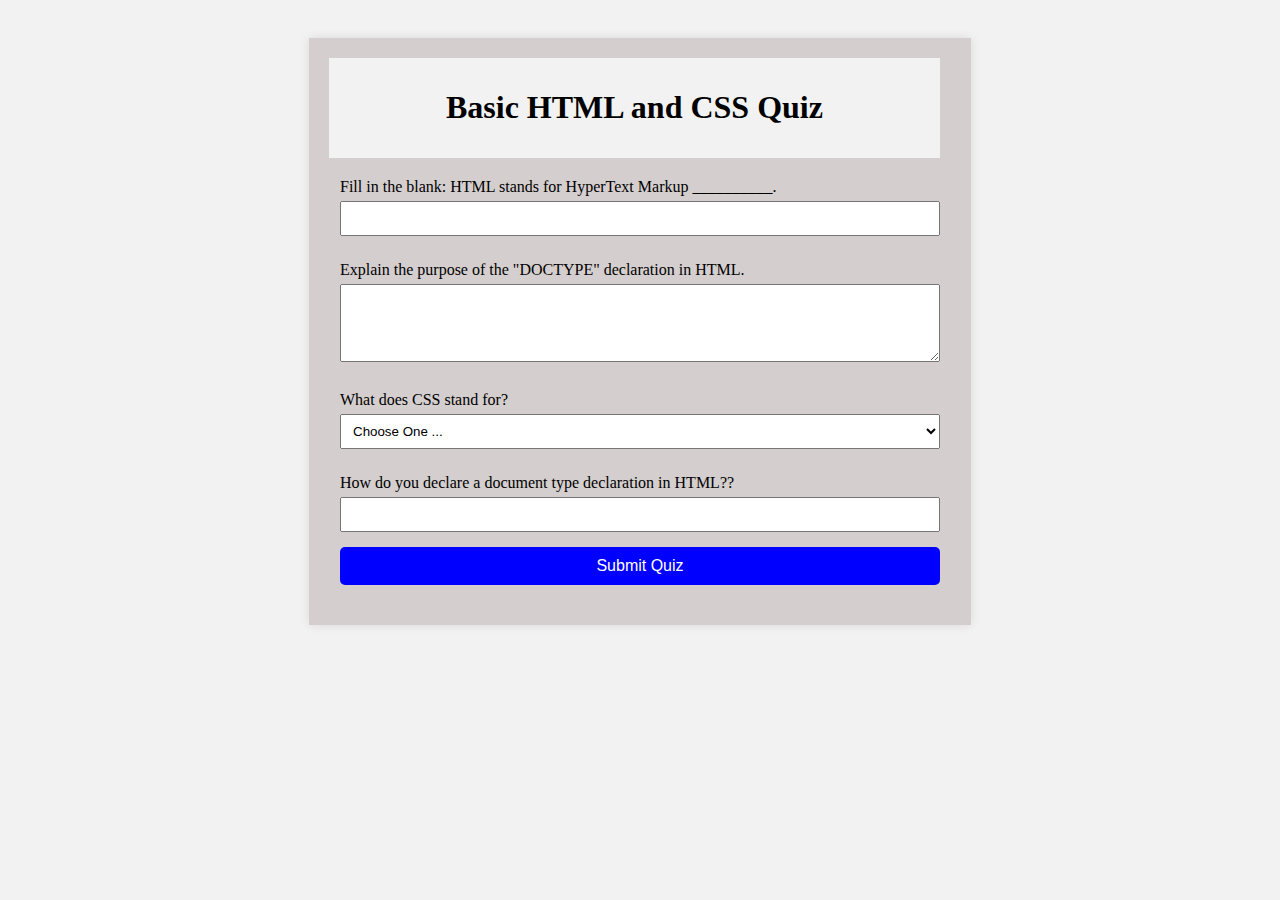
==== quiz.html @ 6427355c "Updating with quiz html and css" ====
<!DOCTYPE html>
<html lang="en">

<head>
  <meta charset="UTF-8">
  <meta name="viewport" content="width=device-width, initial-scale=1.0">
  <link rel="stylesheet" href="styles/quiz.css">
  <title>HTML and CSS Quiz</title>
</head>

<body>
  <div class="container">
    <header>
      <h1>Basic HTML and CSS Quiz</h1>
    </header>
    <form action="#" method="post">
      <label for="q1">Fill in the blank: HTML stands for HyperText Markup __________.</label>
      <input type="text" id="q1" name="q1" required>

      <label for="q2">Explain the purpose of the "DOCTYPE" declaration in HTML.</label>
      <textarea id="q2" name="q2" rows="4" required></textarea>

      <label for="q3">What does CSS stand for?</label>
      <select id="q3" name="q3" required>
        <option value="" selected disabled>Choose One ...</option>
        <option value="cascadingstyle">Cascading Style Sheets</option>
        <option value="corporatesheet">Corporate Style Sheets</option>
        <option value="computerstyle">Computer Style Sheets</option>
      </select>

      <label for="q4">How do you declare a document type declaration in HTML??</label>
      <input type="number" id="q4" name="q4" min="1" required>

      <button type="submit">Submit Quiz</button>
    </form>
  </div>
</body>

</html>
---- styles/quiz.css ----
@import url('https://fonts.googleapis.com/css2?family=Work+Sans&display=swap');

:root {
  --heading-font: 'https://fonts.google.com/specimen/Merriweather?query=merri', serif;
  --paragraph-font: 'https://fonts.google.com/specimen/Lora?query=lora', serif;
}

body {
  font-family: cursive;
  background-color: #f2f2f2;
  padding: 10px;
}

.container {
  width: 50%;
  margin: 20px auto;
  background-color: rgb(212, 206, 206);
  padding: 20px;
  box-shadow: 0 0 10px rgb(0, 0, 0, 0.1);
}

header {
  width: 95%;
  background-color: #f2f2f2;
  padding: 10px;
  text-align: center;
}

form {
  max-width: 600px;
  margin: 20px auto;
}

label {
  display: block;
  margin-top: 10px;
}

input,
textarea,
select {
  width: 100%;
  padding: 8px;
  margin-top: 5px;
  margin-bottom: 15px;
  box-sizing: border-box;
}

button {
  width: 100%;
  background-color: blue;
  color: white;
  padding: 10px 15px;
  border: none;
  border-radius: 5px;
  cursor: pointer;
  font-size: 16px;
}

button:hover {
  background-color: #45a049;
}
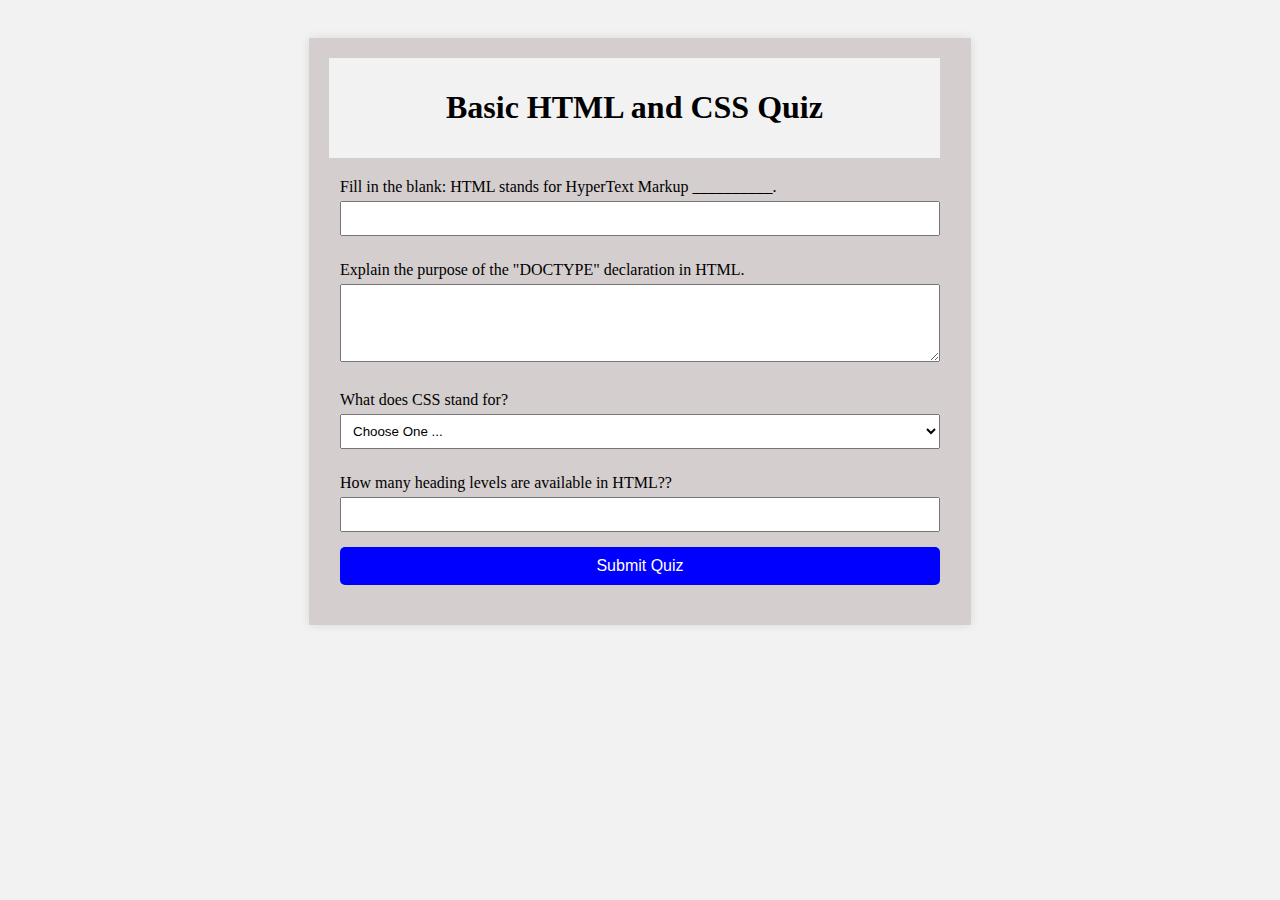
==== commit a0fa59d5: "edit" ====
--- a/quiz.html
+++ b/quiz.html
@@ -6,6 +6,8 @@
   <meta name="viewport" content="width=device-width, initial-scale=1.0">
   <link rel="stylesheet" href="styles/quiz.css">
   <title>HTML and CSS Quiz</title>
+  <meta name="description" content="The purpose of the page is to learn more about using label and text box." />
+  <meta name="author" content="Edison Garcia" />
 </head>
 
 <body>
@@ -28,7 +30,7 @@
         <option value="computerstyle">Computer Style Sheets</option>
       </select>
 
-      <label for="q4">How do you declare a document type declaration in HTML??</label>
+      <label for="q4">How many heading levels are available in HTML??</label>
       <input type="number" id="q4" name="q4" min="1" required>
 
       <button type="submit">Submit Quiz</button>
